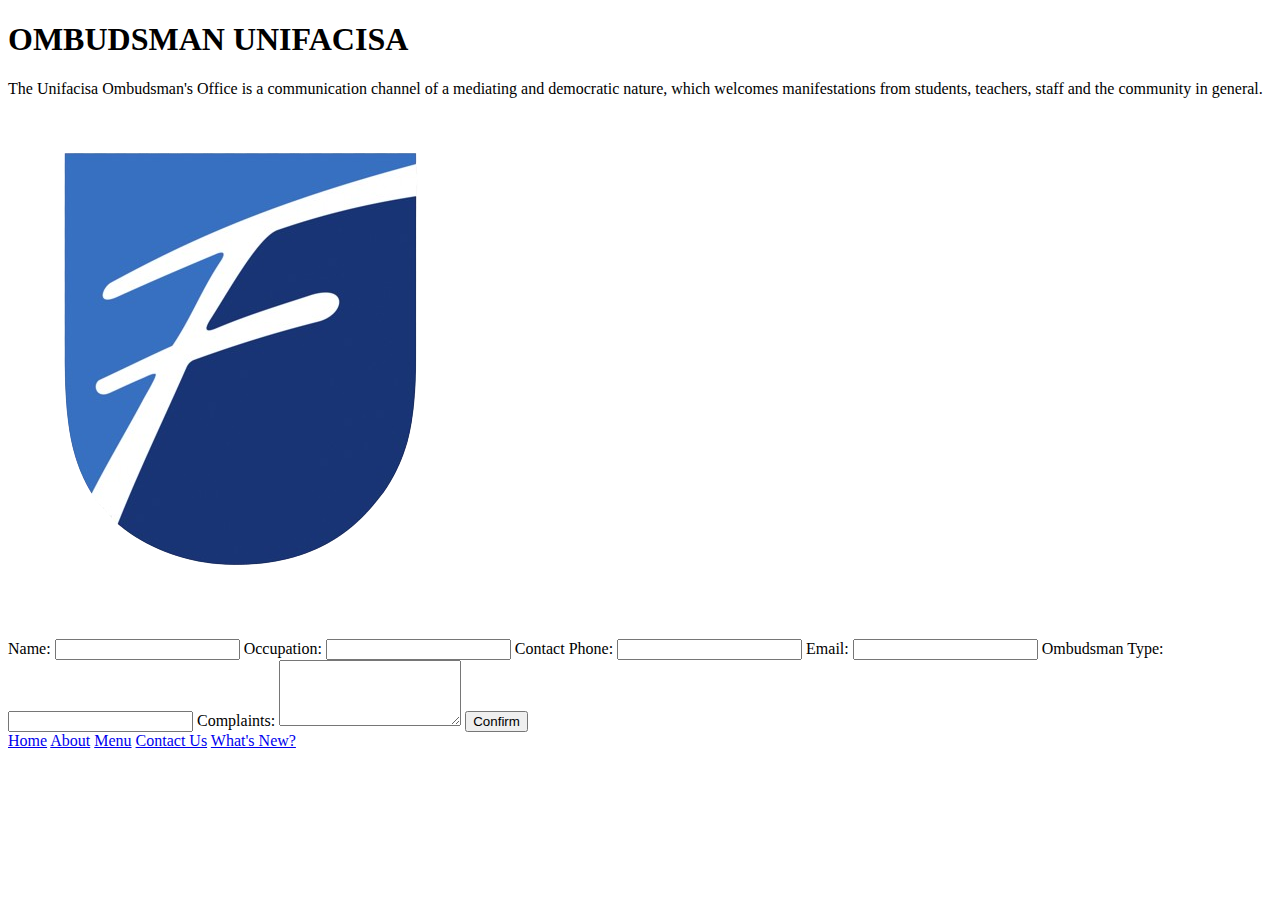
==== index.html @ 6b037504 "fase2-final" ====
<!DOCTYPE html>
<html lang="pt-br">
<head>
  <meta charset="UTF-8">
  <meta name="viewport" content="width=device-width, initial-scale=1.0">
  <title>Ombudsman</title>
  <link rel="stylesheet" href="style.css">
</head>
<body>
  <div class="container">
    <h1>OMBUDSMAN UNIFACISA</h1>
    <a1>The Unifacisa Ombudsman's Office is a communication channel of a mediating and democratic nature, which welcomes manifestations from students, teachers, staff and the community in general.
    </a1>
    <img src="../assets/unifacisa_logo-removebg-preview.png" alt="unifacisalogo">
    <form id="indexForm" action="" method="post">
      <label for="name">Name:</label>
      <input type="text" id="name" name="name" required>
      <label for="occupation">Occupation:</label>
      <input type="text" id="occupation" name="occupation" required>
      <label for="phone">Contact Phone:</label>
      <input type="number" id="phone" name="phone" required>
      <label for="email">Email:</label>
      <input type="email" id="email" name="email" required>
      <label for="type">Ombudsman Type:</label>
      <input type="text" id="type" name="type" required>
      <label for="mensage">Complaints:</label>
      <textarea id="mensage" name="mensage" rows="4" required></textarea>

      <button type="submit" id="submitBtn">Confirm</button>
    </form>
  </div>
  <div class="menu">
    <a href="./index.html">Home</a>
    <a href="#">About</a>   
    <a href="#">Menu</a>
    <a href="contact.html">Contact Us</a>
    <a href="#">What's New?</a>
</div>
</body>
</html>
<script src="script.js"></script>
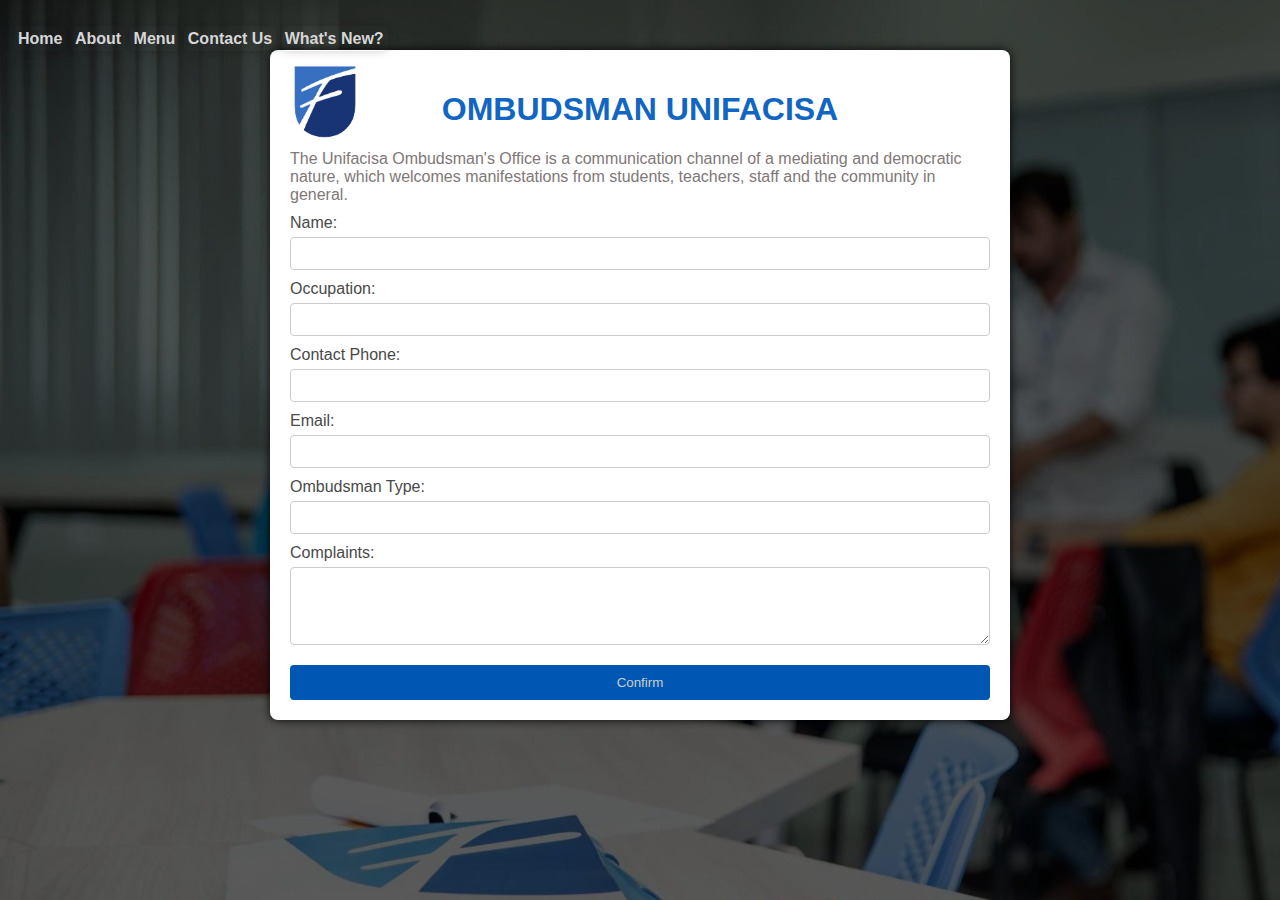
==== commit 9c69306e: "fase2english" ====
--- a/index.html
+++ b/index.html
@@ -4,7 +4,7 @@
   <meta charset="UTF-8">
   <meta name="viewport" content="width=device-width, initial-scale=1.0">
   <title>Ombudsman</title>
-  <link rel="stylesheet" href="style.css">
+  <link rel="stylesheet" href="principal\style.css">
 </head>
 <body>
   <div class="container">
@@ -38,4 +38,4 @@
 </div>
 </body>
 </html>
-<script src="script.js"></script>
+<script src="principal\script.js"></script>
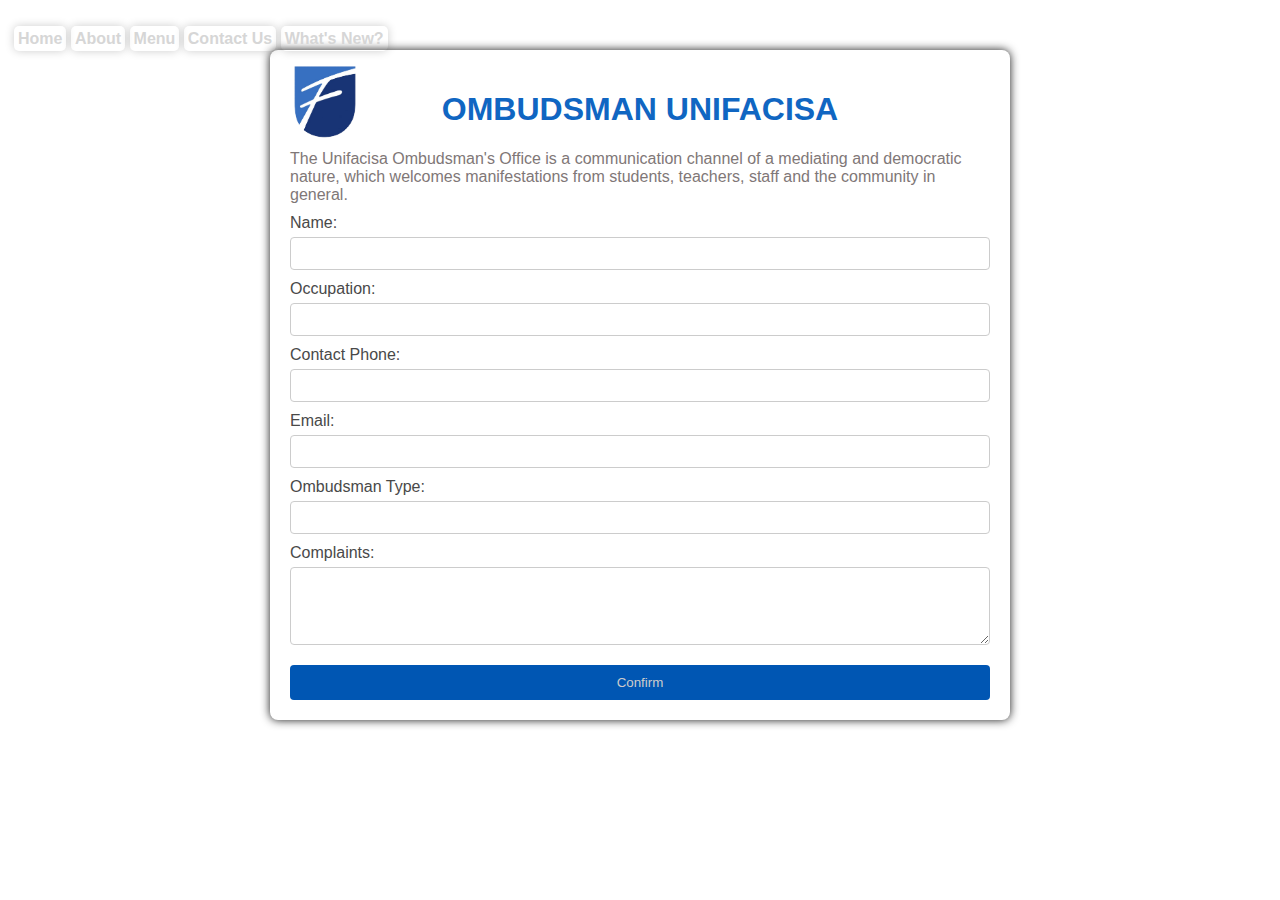
==== commit 7e764071: "finalcommit" ====
--- a/index.html
+++ b/index.html
@@ -11,7 +11,7 @@
     <h1>OMBUDSMAN UNIFACISA</h1>
     <a1>The Unifacisa Ombudsman's Office is a communication channel of a mediating and democratic nature, which welcomes manifestations from students, teachers, staff and the community in general.
     </a1>
-    <img src="../assets/unifacisa_logo-removebg-preview.png" alt="unifacisalogo">
+    <img src="assets\unifacisa_logo-removebg-preview.png" alt="unifacisalogo">
     <form id="indexForm" action="" method="post">
       <label for="name">Name:</label>
       <input type="text" id="name" name="name" required>
@@ -33,7 +33,7 @@
     <a href="./index.html">Home</a>
     <a href="#">About</a>   
     <a href="#">Menu</a>
-    <a href="contact.html">Contact Us</a>
+    <a href="principal\contact.html">Contact Us</a>
     <a href="#">What's New?</a>
 </div>
 </body>
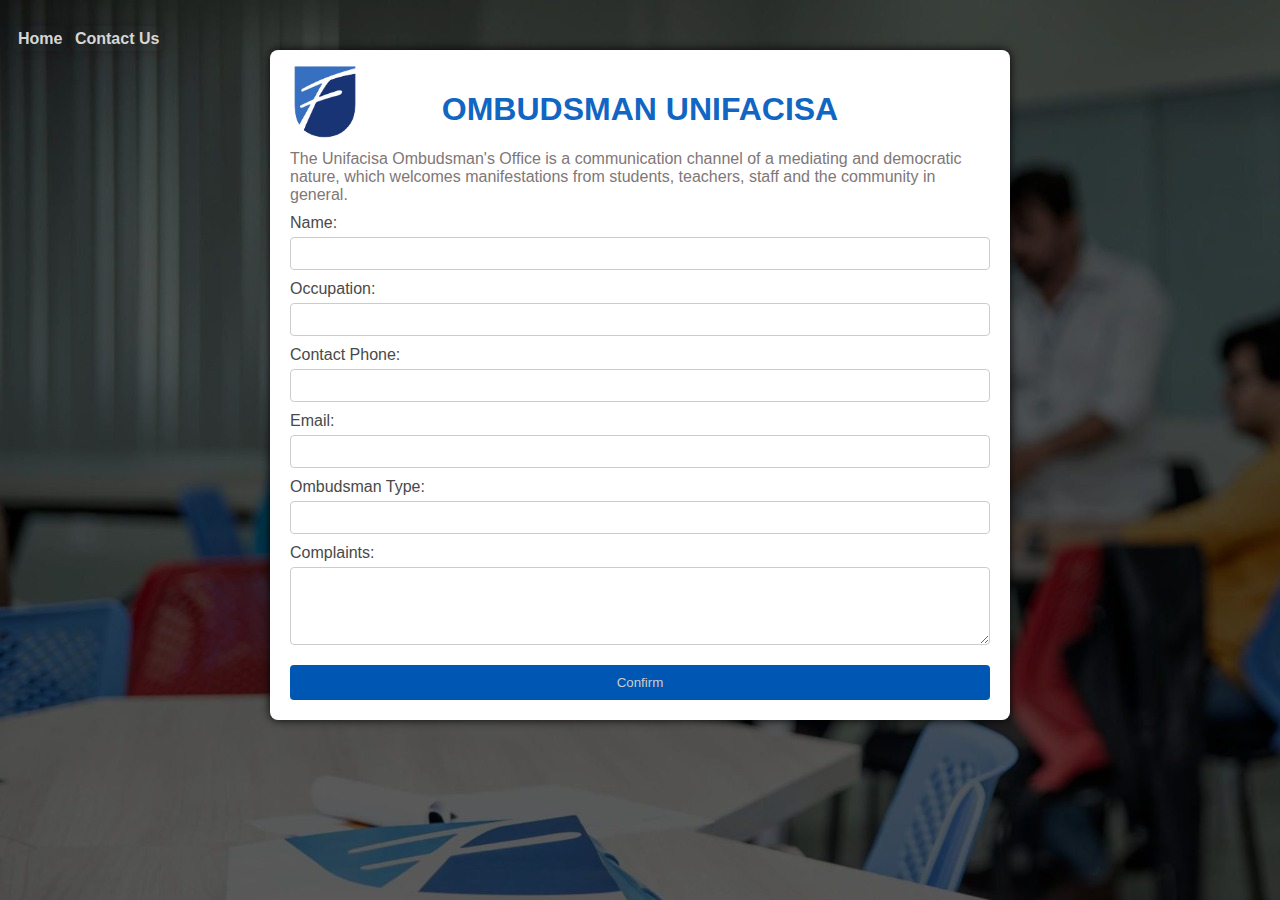
==== commit 517c4774: "fffinal" ====
--- a/index.html
+++ b/index.html
@@ -31,10 +31,7 @@
   </div>
   <div class="menu">
     <a href="./index.html">Home</a>
-    <a href="#">About</a>   
-    <a href="#">Menu</a>
     <a href="principal\contact.html">Contact Us</a>
-    <a href="#">What's New?</a>
 </div>
 </body>
 </html>
